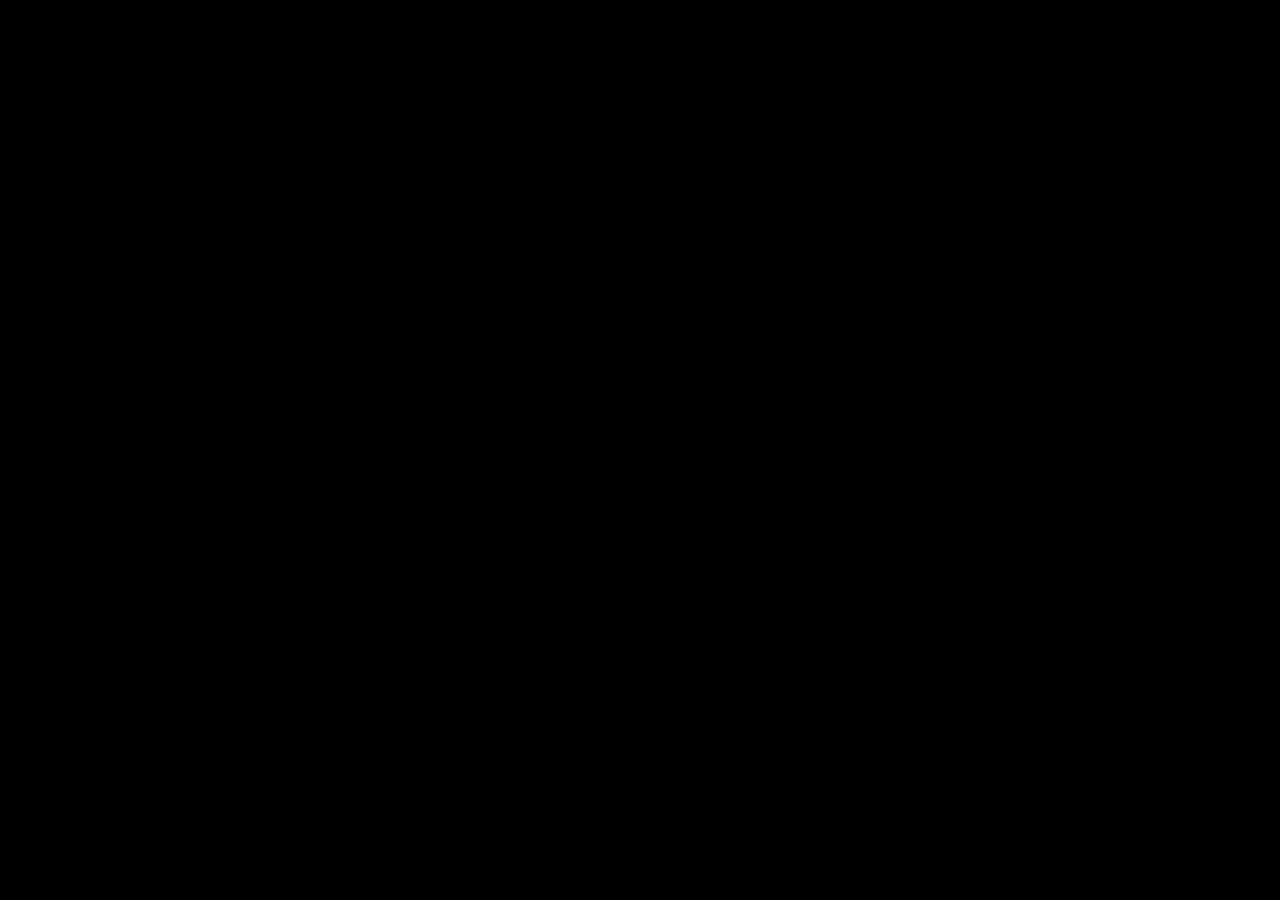
==== tests/home.html @ c040a174 "trying to get spash screen to work" ====
<!DOCTYPE html>
<html>

<head>
    <title>Cars Info</title>
    <link rel="stylesheet" type="text/css" href="styls.css">
    <script src="test.js"></script>
</head>

<body>


    <div class="splash">
        <h1 class = "fade-in">Welcome to cars!</h1>
    </div>

</body>
</html>
---- tests/styls.css ----
.splash{
    position:fixed;
    top: 0;
    left: 0;
    width: 100%;
    height: 100vh;
    background: black;
    z-index: 200;
    color: white;
    text-align: center;
    line-height: 90vh;
}

.splash.display-none{
    position:fixed;
    opacity: 0;
    top: 0;
    left: 0;
    width: 100%;
    height: 100vh;
    background-color: black;
    z-index: -10;
    color: white;
    text-align: center;
    line-height: 90vh;
    transition: all 0.5s;
}

@keyframes fadeIn{
    to{
        opacity: 1;
    }
}

.fade-in{
    opacity: 0;
    animation: fadeIn 1s ease-in forwards;
}
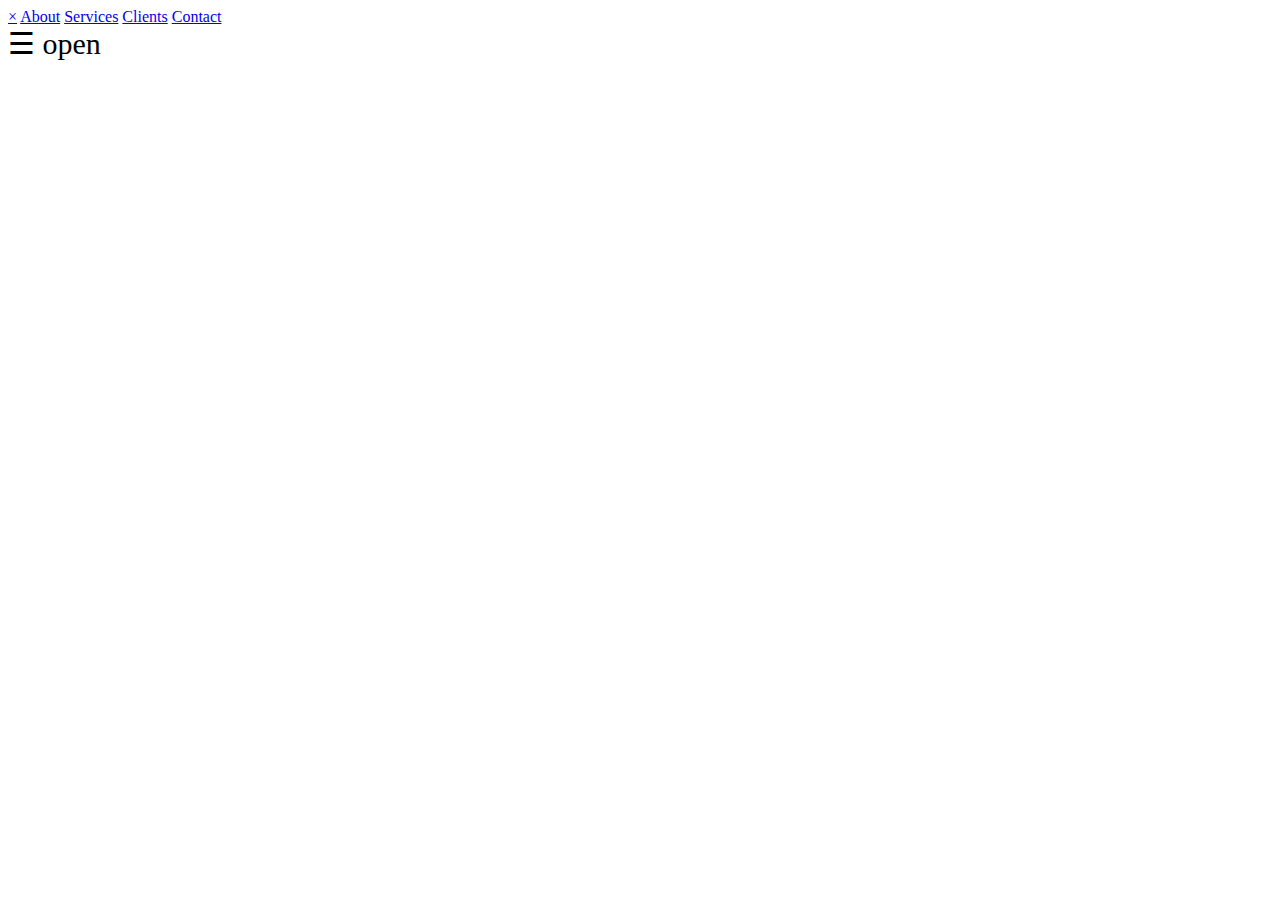
==== commit d5c679e1: "nav bar working and background video" ====
--- a/tests/home.html
+++ b/tests/home.html
@@ -1,18 +1,23 @@
 <!DOCTYPE html>
 <html>
-
 <head>
-    <title>Cars Info</title>
-    <link rel="stylesheet" type="text/css" href="styls.css">
-    <script src="test.js"></script>
+<meta name="viewport" content="width=device-width, initial-scale=1">
+<link rel="stylesheet" type="text/css" href="Styls.css">
+<script src="test.js"></script>
 </head>
-
 <body>
 
+<div id="mySidenav" class="sidenav">
+  <a href="javascript:void(0)" class="closebtn" onclick="closeNav()">&times;</a>
+  <a href="#">About</a>
+  <a href="#">Services</a>
+  <a href="#">Clients</a>
+  <a href="#">Contact</a>
+</div>
 
-    <div class="splash">
-        <h1 class = "fade-in">Welcome to cars!</h1>
-    </div>
 
+<span style="font-size:30px;cursor:pointer" onclick="openNav()">&#9776; open</span>
+
+   
 </body>
-</html>+</html> 
